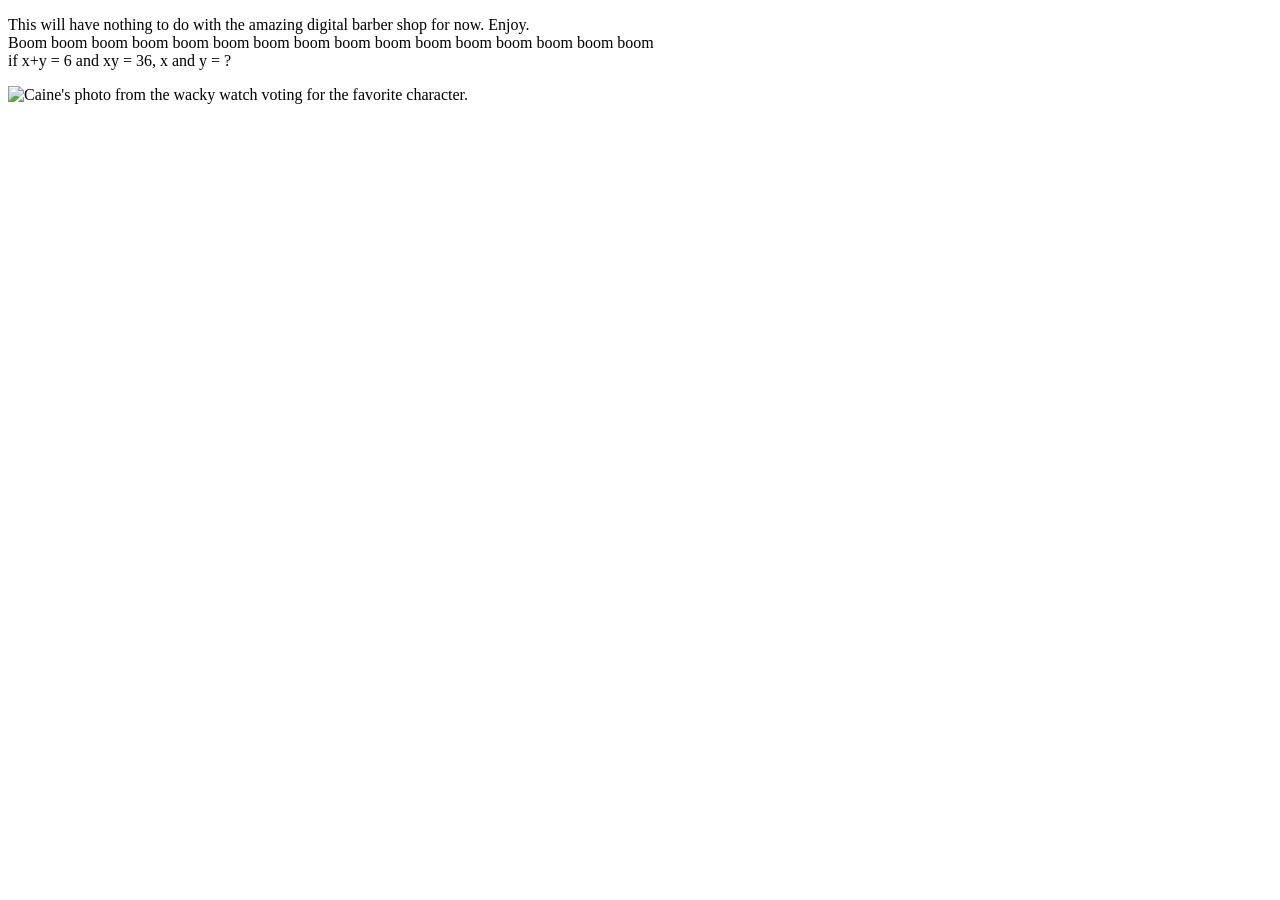
==== index.html @ 84619cba "Added index.html" ====
<!DOCTYPE html>
<html lang="en">
<head>
    <meta charset="UTF-8">
    <meta name="viewport" content="width=device-width, initial-scale=1.0">
    <title>The AMAZING Digital Barber Shop</title>
</head>
<body>
    <p>This will have nothing to do with the amazing digital barber shop for now. Enjoy. <br> 
        Boom boom boom boom boom boom boom boom boom boom boom boom boom boom boom boom <br>
        if x+y = 6 and xy = 36, x and y = ? <br>
    </p>

    <img src="Caine_CR_nominees.webp" alt="Caine's photo from the wacky watch voting for the favorite character.">

        
</body>
</html>
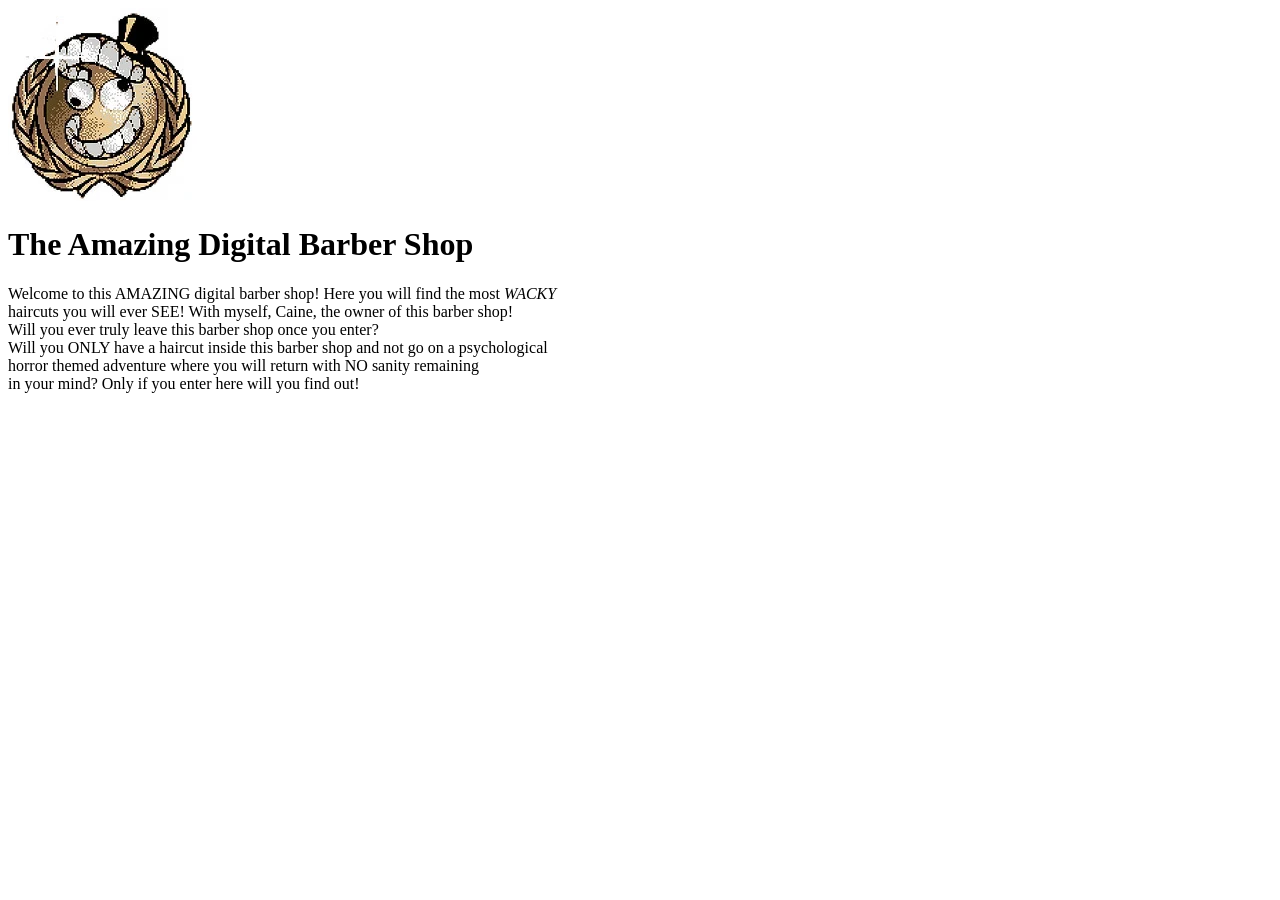
==== commit 05cff73c: "Updated index.html" ====
--- a/index.html
+++ b/index.html
@@ -3,16 +3,13 @@
 <head>
     <meta charset="UTF-8">
     <meta name="viewport" content="width=device-width, initial-scale=1.0">
-    <title>The AMAZING Digital Barber Shop</title>
+    <title>The Amazing Digital Barber Shop</title>
 </head>
 <body>
-    <p>This will have nothing to do with the amazing digital barber shop for now. Enjoy. <br> 
-        Boom boom boom boom boom boom boom boom boom boom boom boom boom boom boom boom <br>
-        if x+y = 6 and xy = 36, x and y = ? <br>
-    </p>
 
-    <img src="Caine_CR_nominees.webp" alt="Caine's photo from the wacky watch voting for the favorite character.">
+    <img src="Caine_CR_nominees.webp" alt="" srcset="">
 
-        
+    <h1>The Amazing Digital Barber Shop</h1>
+    <p>Welcome to this AMAZING digital barber shop! Here you will find the most <i>WACKY</i> <br>haircuts you will ever SEE! With myself, Caine, the owner of this barber shop! <br>Will you ever truly leave this barber shop once you enter? <br> Will you ONLY have a haircut inside this barber shop and not go on a psychological <br> horror themed adventure where you will return with NO sanity remaining <br>in your mind? Only if you enter here will you find out!</p>
 </body>
 </html>
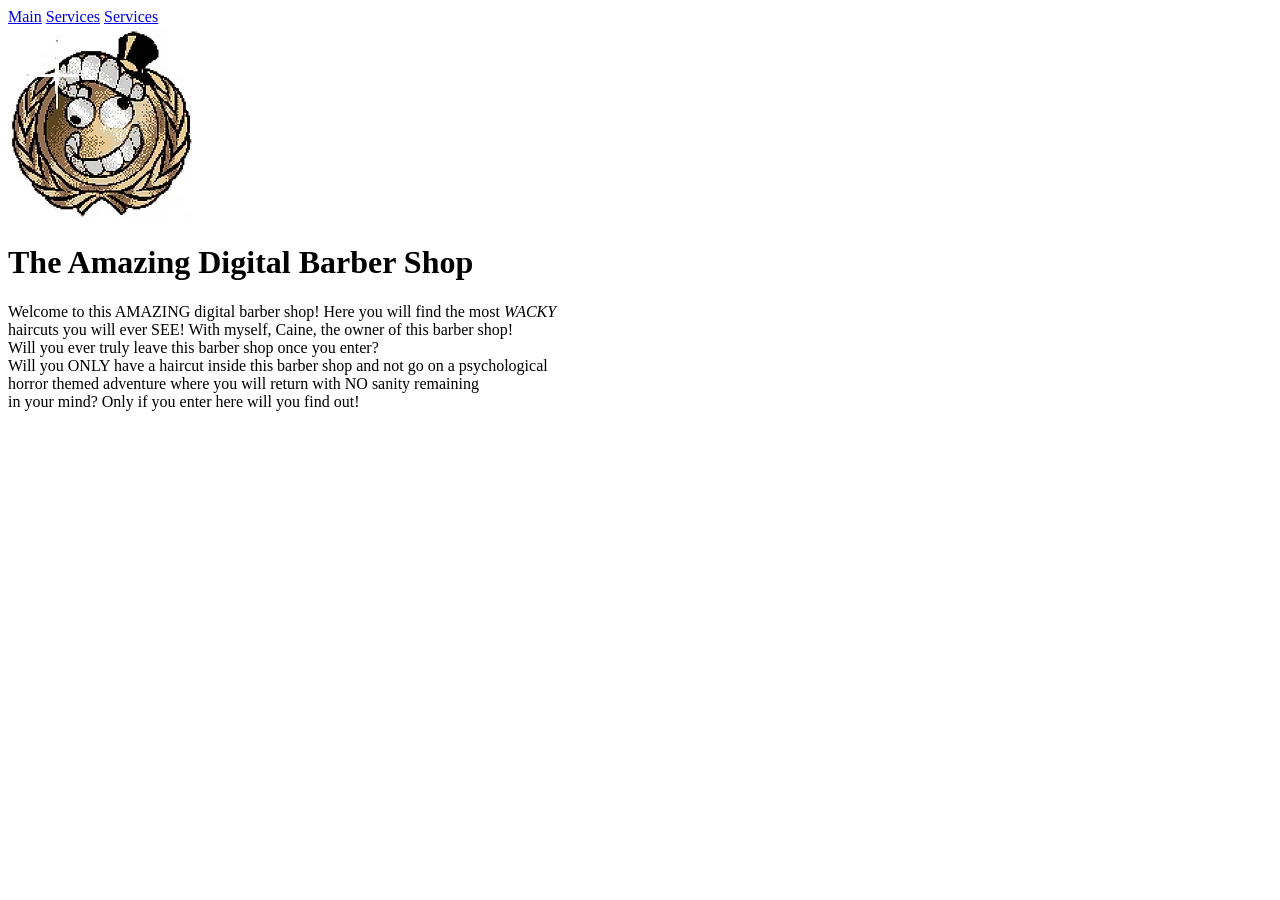
==== commit 20a048fe: "Updated index.html" ====
--- a/index.html
+++ b/index.html
@@ -7,9 +7,15 @@
 </head>
 <body>
 
-    <img src="Caine_CR_nominees.webp" alt="" srcset="">
+    <div class="menu">
+        <a href="index.html">Main</a> <a href="services.html">Services</a> <a href="contacts.html">Services</a>
+    </div>
 
-    <h1>The Amazing Digital Barber Shop</h1>
-    <p>Welcome to this AMAZING digital barber shop! Here you will find the most <i>WACKY</i> <br>haircuts you will ever SEE! With myself, Caine, the owner of this barber shop! <br>Will you ever truly leave this barber shop once you enter? <br> Will you ONLY have a haircut inside this barber shop and not go on a psychological <br> horror themed adventure where you will return with NO sanity remaining <br>in your mind? Only if you enter here will you find out!</p>
+    <div class="main_text">   
+        <img src="Caine_CR_nominees.webp">
+        <h1>The Amazing Digital Barber Shop</h1>
+        <p>Welcome to this AMAZING digital barber shop! Here you will find the most <i>WACKY</i> <br>haircuts you will ever SEE! With myself, Caine, the owner of this barber shop! <br>Will you ever truly leave this barber shop once you enter? <br> Will you ONLY have a haircut inside this barber shop and not go on a psychological <br> horror themed adventure where you will return with NO sanity remaining <br>in your mind? Only if you enter here will you find out!</p>
+    </div>
+
 </body>
 </html>
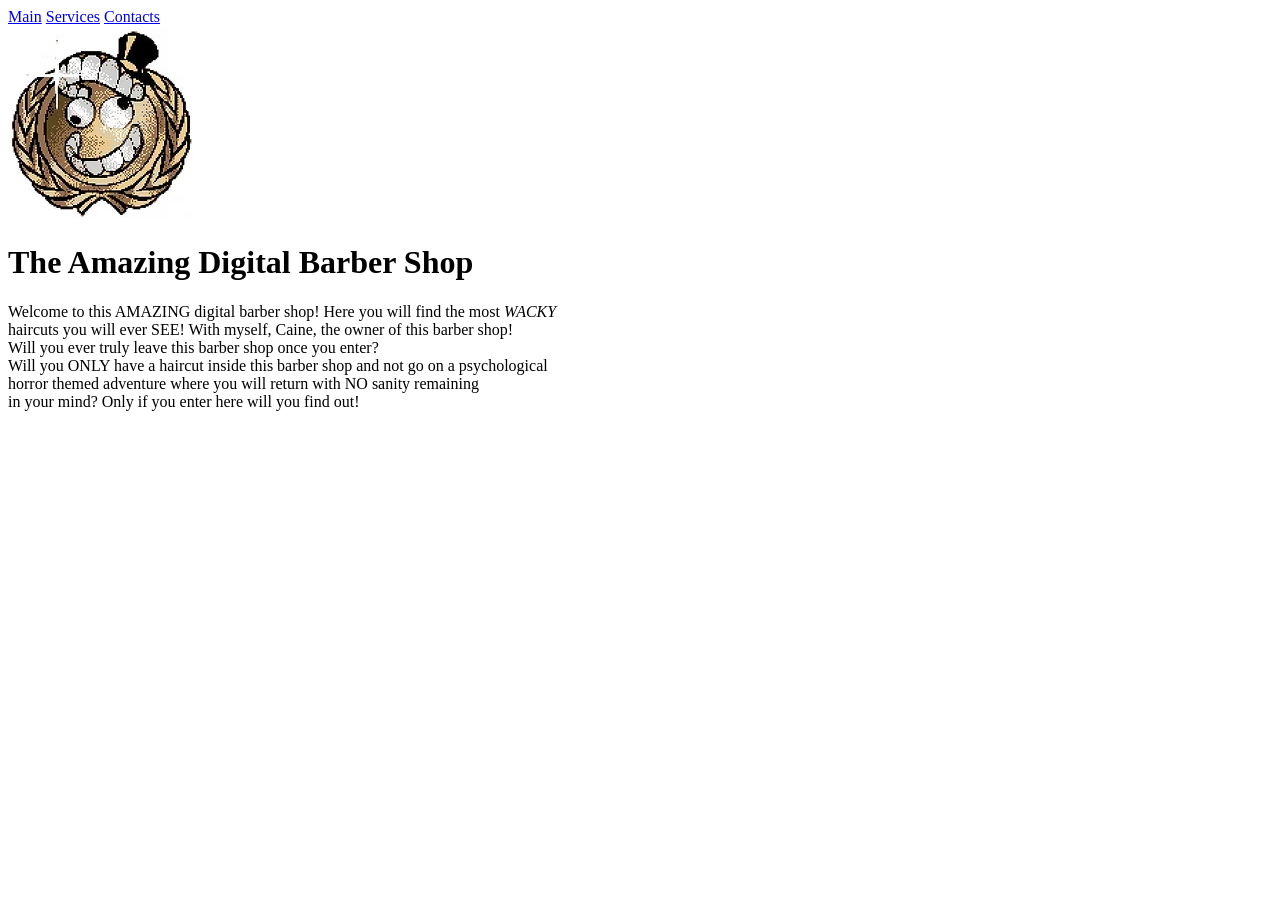
==== commit 2eec76af: "Update index.html" ====
--- a/index.html
+++ b/index.html
@@ -4,11 +4,12 @@
     <meta charset="UTF-8">
     <meta name="viewport" content="width=device-width, initial-scale=1.0">
     <title>The Amazing Digital Barber Shop</title>
+    <link rel="stylesheet" href="style.css">
 </head>
 <body>
 
     <div class="menu">
-        <a href="index.html">Main</a> <a href="services.html">Services</a> <a href="contacts.html">Services</a>
+        <a href="index.html">Main</a> <a href="services.html">Services</a> <a href="contacts.html">Contacts</a>
     </div>
 
     <div class="main_text">   
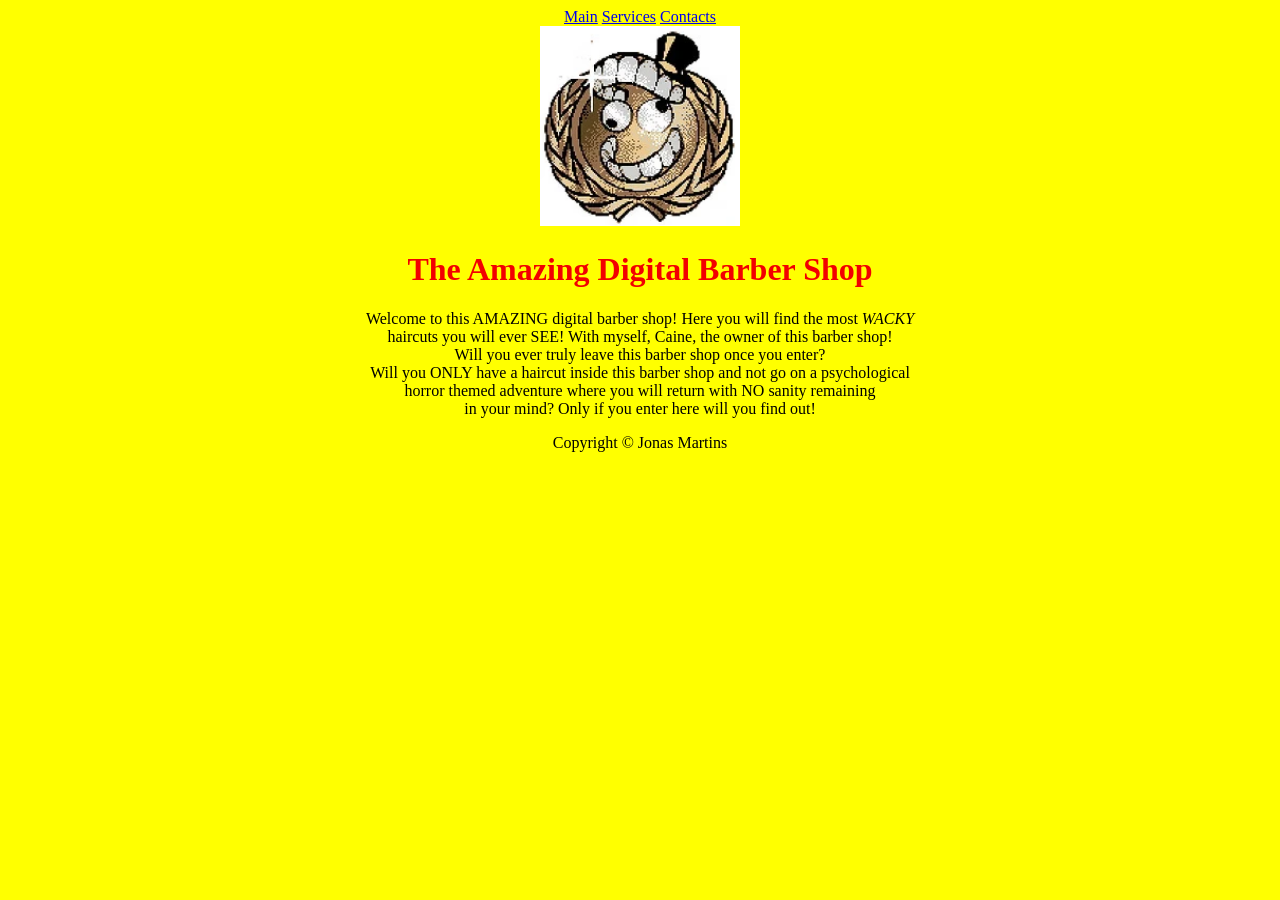
==== commit e37fb179: "Update index.html" ====
--- a/index.html
+++ b/index.html
@@ -18,5 +18,9 @@
         <p>Welcome to this AMAZING digital barber shop! Here you will find the most <i>WACKY</i> <br>haircuts you will ever SEE! With myself, Caine, the owner of this barber shop! <br>Will you ever truly leave this barber shop once you enter? <br> Will you ONLY have a haircut inside this barber shop and not go on a psychological <br> horror themed adventure where you will return with NO sanity remaining <br>in your mind? Only if you enter here will you find out!</p>
     </div>
 
+    <footer>
+        Copyright © Jonas Martins
+    </footer>
+
 </body>
 </html>
--- a/style.css
+++ b/style.css
@@ -0,0 +1,13 @@
+h1{
+    color: rgb(242, 0, 0);     
+}
+
+body {
+    background-color: yellow;
+    text-align: center;
+}
+
+img {
+    width: 200px;
+    height: 200px;
+}
